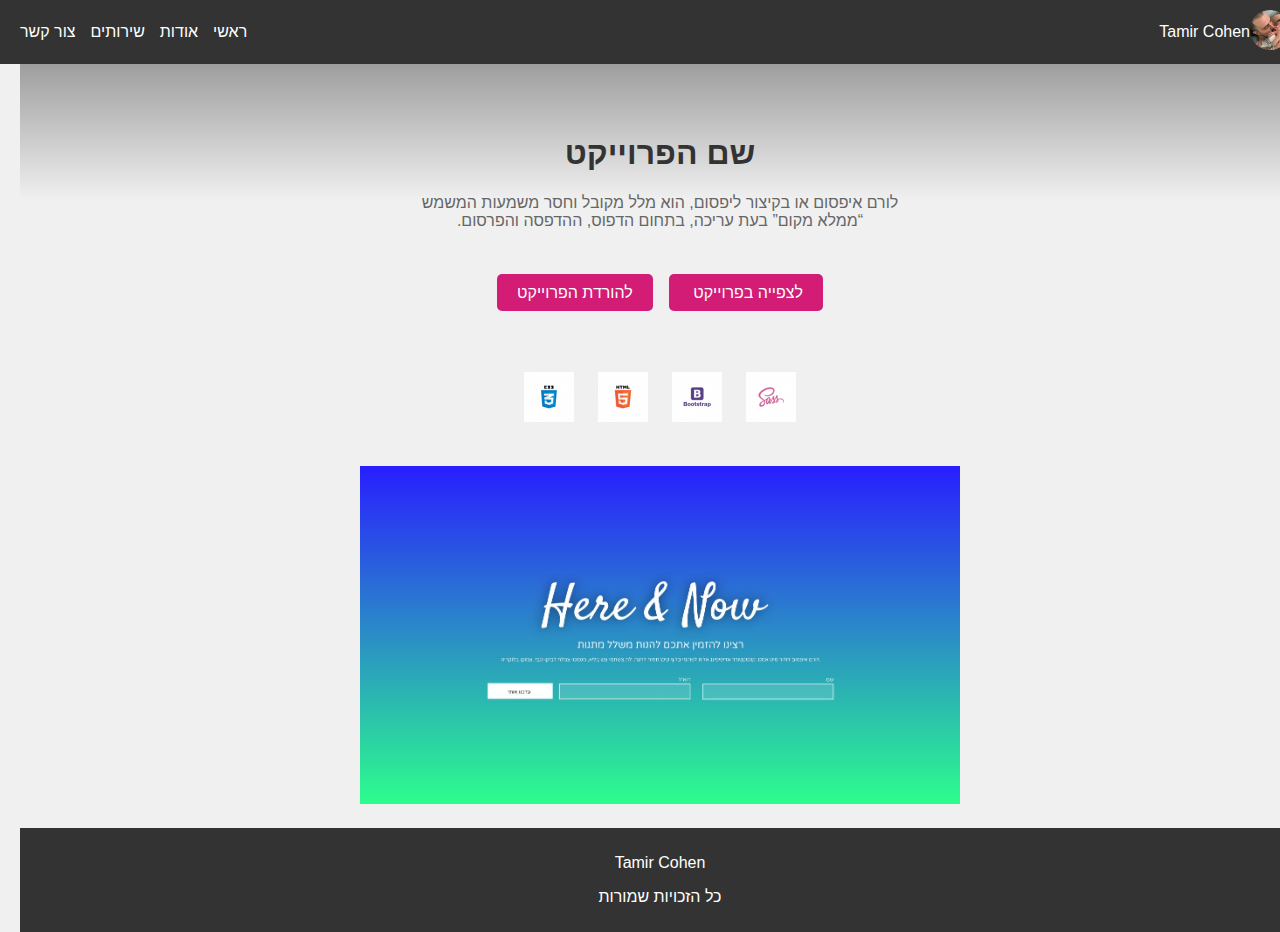
==== project 1/p1.html @ ecf36797 "first commit" ====
<!DOCTYPE html>
<html lang="he">

<head>
    <meta charset="UTF-8">
    <meta name="viewport" content="width=device-width, initial-scale=1.0">
    <title>Here&Now</title>
    <link rel="stylesheet" href="style/project-1.css">
    <link rel="preconnect" href="https://fonts.googleapis.com">
    <link rel="preconnect" href="https://fonts.gstatic.com" crossorigin>
    <link href="https://fonts.googleapis.com/css2?family=Playwrite+NZ:wght@100..400&display=swap" rel="stylesheet">
    <link href="https://fonts.googleapis.com/css2?family=Playwrite+PE:wght@100..400&family=Satisfy&display=swap" rel="stylesheet">
    <script defer src="js/project-1.js"></script>
</head>

<body>
    <nav class="navbar">
        <div class="logo">
            <a href="../index.html">
            <img src="images/tamir-cohen.jpg" alt="profile-image">
        </a>
            <span class="my-header-name">Tamir Cohen</span>
        </div>

        <div class="icon" onclick="phonenav()">
            <div class="icon-nav">☰</div>
        </div>

        <div class="menu" id="navbar-links">

            <a href="#">ראשי</a>
            <a href="#abotu-me-1">אודות</a>
            <a href="#gallery">שירותים</a>
            <a href="#contact-me">צור קשר</a>
        </div>


    </nav>
    
    <section class="main-pg">
        <div class="bg-color-blend"></div>
        <h1 class="name-of-project"> שם הפרוייקט</h1>
        <p class="name-of-paragraf1">
            לורם איפסום או בקיצור ליפסום, הוא מלל מקובל וחסר משמעות המשמש <br>“ממלא מקום” בעת
            עריכה, בתחום הדפוס, ההדפסה והפרסום.
        </p>
        <br>
        <div class="anchors">
            <a class="anchor-sec" href="./p1-landing page.html"> לצפייה בפרוייקט </a>
            &nbsp;&nbsp;&nbsp;
            <a class="anchor-sec" download="../project 1.zip" href="../project 1.zip"" href="../project 1.zip" > להורדת הפרוייקט </a>
        </div>
    </section>
    <main class="icon-s">
        <div class="img-icon">
            <img src="images/SASS.png" alt="sass-icon">
            <img src="images/BootStrap.png" alt="bootstrap-icon">
            <img src="images/HTML5.png" alt="html-icon">
            <img src="images/CSS3.png" alt="css-icon">
        </div>
    </main>

    <div class="main-pic">


       <img src="images/here&now.jpg" alt="Here&Now">



    </div>
    <footer class="footer-1">
        <div class="my-name">
            <p>Tamir Cohen</p>
            <p>כל הזכויות שמורות</p>
        </div>

    </footer>
</body>

</html>
---- project 1/style/project-1.css ----
@import url("https://fonts.googleapis.com/css2?family=Playwrite+NZ:wght@100..400&display=swap");
@import url("https://fonts.googleapis.com/css2?family=Playwrite+PE:wght@100..400&family=Satisfy&display=swap");

body {
  margin: 0;
  direction: rtl;
  display: flex;
  flex-direction: column;
  align-items: center;
  justify-content: center;
  min-height: 100vh;
  background-color: #f0f0f0; /* Example background color */
}

.navbar {
  width: 100%;
  background-color: #333;
  display: flex;
  justify-content: space-between;
  align-items: center;
  padding: 10px 20px;
}

.logo {
  display: flex;
  align-items: center;
}

.logo img {
  border-radius: 50%;
  width: 40px;
  height: 40px;
  margin-right: 10px;
}

.my-header-name {
  color: #fff;
  font-family: 'Heebo', sans-serif;
}

.icon {
  display: none;
}

.menu {
  display: flex;
  gap: 15px;
}

.menu a {
  color: white;
  text-decoration: none;
  font-family: 'Heebo', sans-serif;
}

.main-pg {
  text-align: center;
  padding: 50px 20px;
}

.bg-color-blend {
  width: 100%;
  height: 200px;
  background: linear-gradient(to bottom, rgba(0, 0, 0, 0.5), transparent);
  position: absolute;
  top: 0;
  left: 0;
  z-index: -1;
}

.name-of-project {
  font-family: 'Heebo', sans-serif;
  color: #333;
}

.name-of-paragraf1 {
  font-family: 'Heebo', sans-serif;
  color: #666;
}

.anchors {
  margin-top: 20px;
}

.anchor-sec {
  background-color: #d31c75;
  color: white;
  padding: 10px 20px;
  text-decoration: none;
  border-radius: 5px;
  font-family: 'Heebo', sans-serif;
}

.icon-s {
  margin: 20px 0;
  display: flex;
  justify-content: center;
}

.img-icon img {
  margin: 0 10px;
  width: 50px;
  height: 50px;
}

.main-pic {
  margin: 20px 0;
}

.main-pic img {
  width: 100%;
  max-width: 600px;
  height: auto;
}

.footer-1 {
  background-color: #333;
  color: white;
  text-align: center;
  padding: 10px 0;
  width: 100%;
}

.footer-1 .my-name {
  font-family: 'Heebo', sans-serif;
}

@media (max-width: 768px) {
  .icon {
    display: block;
  }
  .menu {
    display: none;
  }
  .navbar .menu.active {
    display: flex;
    flex-direction: column;
    align-items: center;
    background-color: #333;
    position: absolute;
    top: 50px;
    width: 100%;
  }
}

@media (max-width: 375px) {
  .main-pg {
    padding: 20px 10px;
  }
  .main-pic img {
    width: 90%;
  }
}
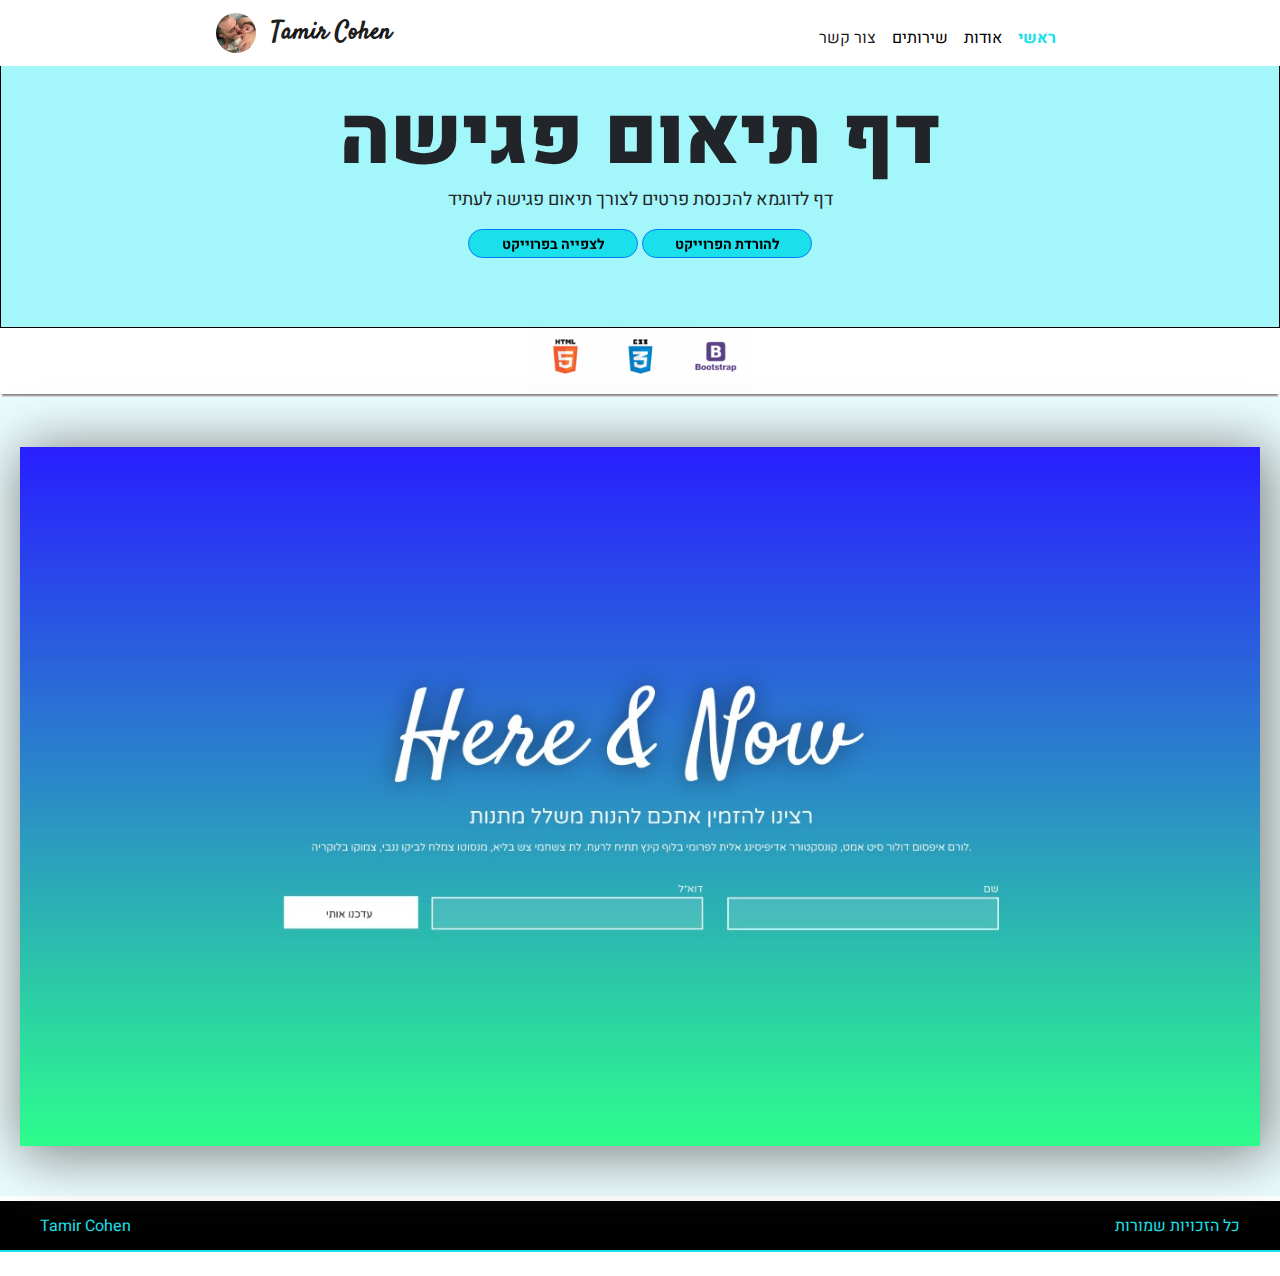
==== commit d709e650: "update09" ====
--- a/project 1/p1.html
+++ b/project 1/p1.html
@@ -1,80 +1,91 @@
 <!DOCTYPE html>
-<html lang="he">
+<html lang="en">
 
 <head>
     <meta charset="UTF-8">
     <meta name="viewport" content="width=device-width, initial-scale=1.0">
     <title>Here&Now</title>
-    <link rel="stylesheet" href="style/project-1.css">
+    <link rel="icon" href="path/to/favicon.ico">
+    <link href="https://stackpath.bootstrapcdn.com/bootstrap/4.5.2/css/bootstrap.min.css" rel="stylesheet">
     <link rel="preconnect" href="https://fonts.googleapis.com">
     <link rel="preconnect" href="https://fonts.gstatic.com" crossorigin>
-    <link href="https://fonts.googleapis.com/css2?family=Playwrite+NZ:wght@100..400&display=swap" rel="stylesheet">
-    <link href="https://fonts.googleapis.com/css2?family=Playwrite+PE:wght@100..400&family=Satisfy&display=swap" rel="stylesheet">
-    <script defer src="js/project-1.js"></script>
+    <link href="https://fonts.googleapis.com/css2?family=Playwrite+PE:wght@100..400&family=Satisfy&display=swap"
+        rel="stylesheet">
+    <link rel="stylesheet" href="./style/project-1.css">
+
 </head>
 
 <body>
-    <nav class="navbar">
-        <div class="logo">
-            <a href="../index.html">
-            <img src="images/tamir-cohen.jpg" alt="profile-image">
+
+    <nav class="navbar fixed-top navbar-expand-lg navbar-light">
+        <a class="navbar-brand  " id="nav-left" href="../index.html">
+            <img src="./images/tamir-cohen.jpg" alt="logo of tamir">
+            <span class="name">Tamir Cohen</span>
         </a>
-            <span class="my-header-name">Tamir Cohen</span>
+        <button class="navbar-toggler" type="button" data-toggle="collapse" data-target="#navbarNav"
+            aria-controls="navbarNav" aria-expanded="false" aria-label="Toggle navigation">
+            <span class="navbar-toggler-icon"></span>
+        </button>
+        <div class="collapse navbar-collapse" id="navbarNav">
+            <ul class="navbar-nav ml-auto links--">
+                <li class="nav-item active">
+                    <a class="nav-link" href="#">צור קשר</a>
+                </li>
+                <li class="nav-item">
+                    <a class="nav-link" href="#">שירותים</a>
+                </li>
+                <li class="nav-item">
+                    <a class="nav-link" href="#">אודות</a>
+                </li>
+                <li class="nav-item">
+                    <a class="nav-link" id="main" href="#">ראשי</a>
+                </li>
+            </ul>
         </div>
+    </nav>
 
-        <div class="icon" onclick="phonenav()">
-            <div class="icon-nav">☰</div>
-        </div>
+    <script src="https://code.jquery.com/jquery-3.5.1.slim.min.js"></script>
+    <script src="https://cdn.jsdelivr.net/npm/@popperjs/core@2.5.4/dist/umd/popper.min.js"></script>
+    <script src="https://stackpath.bootstrapcdn.com/bootstrap/4.5.2/js/bootstrap.min.js"></script>
 
-        <div class="menu" id="navbar-links">
-
-            <a href="#">ראשי</a>
-            <a href="#abotu-me-1">אודות</a>
-            <a href="#gallery">שירותים</a>
-            <a href="#contact-me">צור קשר</a>
-        </div>
-
-
-    </nav>
-    
-    <section class="main-pg">
-        <div class="bg-color-blend"></div>
-        <h1 class="name-of-project"> שם הפרוייקט</h1>
-        <p class="name-of-paragraf1">
-            לורם איפסום או בקיצור ליפסום, הוא מלל מקובל וחסר משמעות המשמש <br>“ממלא מקום” בעת
-            עריכה, בתחום הדפוס, ההדפסה והפרסום.
-        </p>
-        <br>
-        <div class="anchors">
-            <a class="anchor-sec" href="./p1-landing page.html"> לצפייה בפרוייקט </a>
-            &nbsp;&nbsp;&nbsp;
-            <a class="anchor-sec" download="../project 1.zip" href="../project 1.zip"" href="../project 1.zip" > להורדת הפרוייקט </a>
-        </div>
-    </section>
-    <main class="icon-s">
-        <div class="img-icon">
-            <img src="images/SASS.png" alt="sass-icon">
-            <img src="images/BootStrap.png" alt="bootstrap-icon">
-            <img src="images/HTML5.png" alt="html-icon">
-            <img src="images/CSS3.png" alt="css-icon">
-        </div>
-    </main>
-
-    <div class="main-pic">
-
-
-       <img src="images/here&now.jpg" alt="Here&Now">
+    </header>
 
 
 
+    <div class="hero-section">
+
+        <div class="bg-overlay"></div>
+        <h1>דף תיאום פגישה</h1>
+        <p>
+            דף לדוגמא להכנסת פרטים לצורך תיאום פגישה לעתיד
+        </p>
+        <div id="btntop">
+            <a href="./p1-landing page.html" type="button" class="btn btn-primary btn-sm">לצפייה בפרוייקט</a>
+            <a href="" type="button" class="btn btn-primary btn-sm"
+                download="../project 1.zip" href="../project 1.zip">להורדת הפרוייקט</a>
+        </div>
     </div>
-    <footer class="footer-1">
-        <div class="my-name">
+
+
+    <section class="icons" id="icons">
+        <img src="./images/HTML5.png" width="75px" height="75px">
+        <img src="./images/CSS3.png" width="75px" height="75px">
+        <img src="./images/BootStrap.png" width="75px" height="75px">
+
+    </section>
+
+    <span class="secBG">
+     <img src="./images/here&now.jpg" alt="דף נחיתה">
+    </span>
+
+
+    <footer>
+        <div class="down">
             <p>Tamir Cohen</p>
             <p>כל הזכויות שמורות</p>
         </div>
+    </footer>
 
-    </footer>
+<br>
 </body>
-
 </html>--- a/project 1/style/project-1.css
+++ b/project 1/style/project-1.css
@@ -1,153 +1,323 @@
-@import url("https://fonts.googleapis.com/css2?family=Playwrite+NZ:wght@100..400&display=swap");
-@import url("https://fonts.googleapis.com/css2?family=Playwrite+PE:wght@100..400&family=Satisfy&display=swap");
+@import url('https://fonts.googleapis.com/css2?family=Satisfy&display=swap');
+@import url('https://fonts.googleapis.com/css2?family=Heebo:wght@100..900&family=Satisfy&display=swap');
+
+.navbar {
+    background-color: #FFFFFF;
+}
+
+.navbar-brand img {
+    border-radius: 50%;
+    width: 40px;
+    height: 40px;
+}
+
+.navbar-nav .nav-item .nav-link {
+    color: #000;
+
+}
+.logo {
+    display: flex;
+    align-items: center;
+  }
+
+.navbar-nav {
+    margin-right: 200px;
+}
+
+#nav-left {
+    padding-left: 200px;
+}
+
+#main{
+    color: #1AE0EC;
+    font-weight: bold;
+}
+
+
+
+@media (max-width: 481px) {
+    .name {
+        display: none;
+    }
+
+    #nav-left {
+        padding-left: 0px;
+    }
+}
+
+@media (max-width: 991px) {
+    .name {
+        display: none;
+    }
+    .links-- {
+        text-align: right;
+        margin: 0px;
+        padding: 0px;
+        flex-direction: column-reverse;
+    }
+
+    #nav-left {
+        padding-left: 0px;
+    }
+}
+
+.name {
+    font-family: "Satisfy", cursive;
+    font-weight: 700;
+    font-size: 25px;
+    font-style:normal;
+  }
 
 body {
-  margin: 0;
-  direction: rtl;
-  display: flex;
-  flex-direction: column;
-  align-items: center;
-  justify-content: center;
-  min-height: 100vh;
-  background-color: #f0f0f0; /* Example background color */
-}
+    margin: 0;
+    font-family: "Heebo", sans-serif;
+
+}
+
+nav{
+    position: sticky;
+    top: 0;
+}
+
+.header{
+    background-color: white;
+}
+
 
 .navbar {
-  width: 100%;
-  background-color: #333;
-  display: flex;
-  justify-content: space-between;
-  align-items: center;
-  padding: 10px 20px;
-}
-
-.logo {
-  display: flex;
-  align-items: center;
-}
-
-.logo img {
-  border-radius: 50%;
-  width: 40px;
-  height: 40px;
-  margin-right: 10px;
-}
-
-.my-header-name {
-  color: #fff;
-  font-family: 'Heebo', sans-serif;
-}
-
-.icon {
-  display: none;
-}
-
-.menu {
-  display: flex;
-  gap: 15px;
-}
-
-.menu a {
-  color: white;
-  text-decoration: none;
-  font-family: 'Heebo', sans-serif;
-}
-
-.main-pg {
-  text-align: center;
-  padding: 50px 20px;
-}
-
-.bg-color-blend {
-  width: 100%;
-  height: 200px;
-  background: linear-gradient(to bottom, rgba(0, 0, 0, 0.5), transparent);
-  position: absolute;
-  top: 0;
-  left: 0;
-  z-index: -1;
-}
-
-.name-of-project {
-  font-family: 'Heebo', sans-serif;
-  color: #333;
-}
-
-.name-of-paragraf1 {
-  font-family: 'Heebo', sans-serif;
-  color: #666;
-}
-
-.anchors {
-  margin-top: 20px;
-}
-
-.anchor-sec {
-  background-color: #d31c75;
-  color: white;
-  padding: 10px 20px;
-  text-decoration: none;
-  border-radius: 5px;
-  font-family: 'Heebo', sans-serif;
-}
-
-.icon-s {
-  margin: 20px 0;
-  display: flex;
-  justify-content: center;
-}
-
-.img-icon img {
-  margin: 0 10px;
-  width: 50px;
-  height: 50px;
-}
-
-.main-pic {
-  margin: 20px 0;
-}
-
-.main-pic img {
-  width: 100%;
-  max-width: 600px;
-  height: auto;
-}
-
-.footer-1 {
-  background-color: #333;
-  color: white;
-  text-align: center;
-  padding: 10px 0;
-  width: 100%;
-}
-
-.footer-1 .my-name {
-  font-family: 'Heebo', sans-serif;
-}
-
-@media (max-width: 768px) {
-  .icon {
-    display: block;
-  }
-  .menu {
-    display: none;
-  }
-  .navbar .menu.active {
-    display: flex;
-    flex-direction: column;
+    display: flex;
+    text-align: center;
+    justify-content: space-around;
+    align-items: flex-end;
+    
+}
+
+#logoname{
+    font-family: "Satisfy", cursive;
+    font-weight: 400;
+    font-size: 25px;
+    width: 79px;
+    height: 35px;
+}
+
+#logoname:hover{
+    text-shadow:0px 0px 30px #1238e1;
+    -moz-transition: all 0.2s ease-in;
+    -o-transition: all 0.2s ease-in;
+    -webkit-transition: all 0.2s ease-in;
+    transition: all 0.2s ease-in;
+}
+
+.header_container {
+    display: flex;
+    background-color: white;
+    margin-top: -31px;
+    justify-content: right;
     align-items: center;
-    background-color: #333;
+    font-family: "Heebo", sans-serif;
+    font-optical-sizing: auto;
+    font-weight:500;
+    font-style: normal;
+
+}
+
+
+.img {
+    position: fixed;
+    top: 0px;
+    width: 32px;
+    height: 32px;
+    border-radius: 100%;
+}
+
+
+.name {
+    margin-left: 10px;
+    transition: transform .2s;
+}
+
+.contact {
+    margin: 0px 10px;
+    transition: transform .2s;
+    text-decoration: none;
+    color: black;
+
+}
+
+.service {
+    margin: 0px 10px;
+    transition: transform .2s;
+    text-decoration: none;
+    color: black;
+}
+
+.about {
+    margin: 0px 10px;
+    transition: transform .2s;
+    text-decoration: none;
+    color: black;
+}
+
+.main{
+    margin: 0px 10px;
+    color: #1AE0EC;
+    transition: transform .2s;
+     text-decoration: none;
+    
+    
+}
+
+main{
+    direction: rtl;
+}
+
+.main:hover{
+    transform: scale(1.5);
+}
+
+.about:hover{
+    transform: scale(1.5);
+}
+
+.service:hover{
+    transform: scale(1.5);
+}
+
+.contact:hover{
+    transform: scale(1.5);
+}
+
+.hero-section {
+    text-align: center;
+    font-family: "Heebo", sans-serif;
+    background-image: url(../images/header-background.png);
+    background-position: center center;
+    background-size: cover;
+    padding: 70px 0;
+    position: relative;
+    top: 20px;
+    
+
+}
+
+.hero-section>h1 {
+    font-weight: 900;
+    font-size: 80px;
+    margin: 0;
+    position: relative;
+
+}
+
+.hero-section>p {
+    font-size: 18px;
+    position: relative;
+}
+
+.bg-overlay {
     position: absolute;
-    top: 50px;
+    top: 0;
+    left: 0;
     width: 100%;
-  }
-}
-
-@media (max-width: 375px) {
-  .main-pg {
-    padding: 20px 10px;
-  }
-  .main-pic img {
-    width: 90%;
-  }
-}
+    height: 100%;
+    background-color: #13E8F163;
+    border: 1px solid black;
+    
+    
+}
+
+
+
+.icons{
+    display: flex;
+    justify-content: center;
+    align-items: center;
+    flex-wrap: wrap;
+    margin-top:11px;
+    box-shadow: 0 4px 2px -2px gray;
+}
+
+#navbar-brand{
+    background-color: white;
+    text-decoration: none;
+    color: black;
+ }
+
+ #profilePic{
+    height: 137px;
+    width: 128px;
+    border-radius: 100%;
+
+ }
+
+ #about{
+    display: grid;
+    place-items: center;
+    text-align: center;
+    margin-top: 10px;
+
+ }
+
+ .btn{
+    background-color: #1AE0EC;
+    color: black;
+    font-weight: bold;
+    height: 29px;
+    width: 170px;
+    border-radius: 25px;
+ }
+
+ h2{
+    color:#3A3A3A;
+    font-size: 35px;
+ }
+
+ .secBG{
+    display: flex;
+    justify-content: center;
+    align-items: center;
+    margin: 0 ;
+    margin-top: 3px;
+    width: 100%;
+    background-color: #EBFEFF;
+    padding: 0px 20px;
+ }
+
+ .secBG > img{
+    position: relative;
+    background-size: cover;
+    width: 100%;
+    margin: 50px 50px;
+    box-shadow: 5px 5px 55px 5px gray;
+    
+
+ }
+
+
+ footer{
+    background-color: black;
+    width: 100%;
+    border-bottom: 2px solid #1AE0EC;
+    height: 51px;
+
+
+ }
+ .down{
+    display: flex;
+    justify-content: space-between;
+    flex-wrap: wrap;
+    margin: 5px 40px;
+    color: #1AE0EC;
+    padding-top: 13px;
+ }
+
+
+ #btntop{
+    
+    position: relative;
+    z-index: 10000;
+ }
+
+ #main{
+    color: #1AE0EC;
+    font-weight: bold;
+}